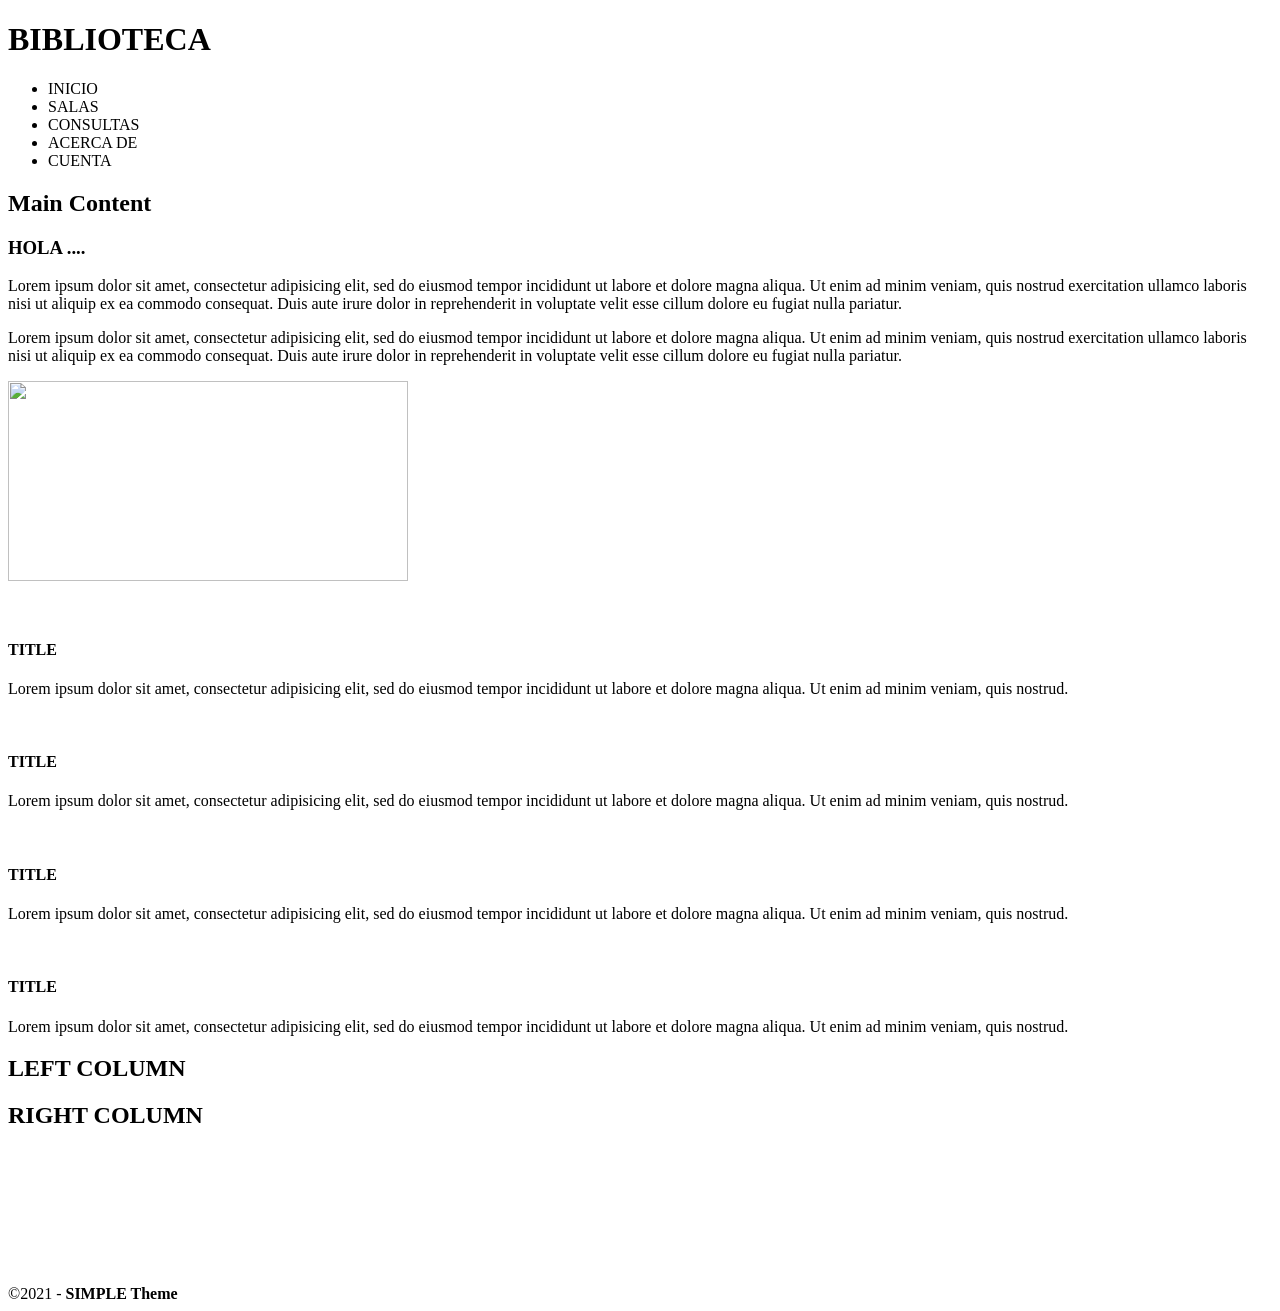
==== Index.html @ 1f8c7fe8 "File + folder creados" ====
<!doctype html>
<html>
<head>
<meta charset="utf-8">
<meta http-equiv="X-UA-Compatible" content="IE=edge">
<meta name="viewport" content="width=device-width, initial-scale=1">
<!-- TemplateBeginEditable name="doctitle" -->
<title>Simple Theme</title>
<!-- TemplateEndEditable -->
<link href="../css/multiColumnTemplate.css" rel="stylesheet" type="text/css">
<!-- HTML5 shim and Respond.js for IE8 support of HTML5 elements and media queries -->
<!-- WARNING: Respond.js doesn't work if you view the page via file:// -->
<!--[if lt IE 9]>
      <script src="https://oss.maxcdn.com/html5shiv/3.7.2/html5shiv.min.js"></script>
      <script src="https://oss.maxcdn.com/respond/1.4.2/respond.min.js"></script>
    <![endif]-->
<!-- TemplateBeginEditable name="head" -->
<!-- TemplateEndEditable -->
</head>
<body>
<div class="container">
  <header>
    <div class="primary_header">
      <h1 class="title"> BIBLIOTECA</h1>
    </div>
    <nav class="secondary_header" id="menu">
      <ul>
        <li>INICIO&nbsp;</li>
        <li>SALAS&nbsp;</li>
        <li>CONSULTAS</li>
        <li>ACERCA DE&nbsp;</li>
        <li>CUENTA&nbsp;</li>
      </ul>
    </nav>
  </header>
  <section>
    <h2 class="noDisplay">Main Content</h2>
    <article class="left_article">
      <h3>HOLA ....</h3>
      <p>Lorem ipsum dolor sit amet, consectetur adipisicing elit, sed do eiusmod tempor incididunt ut labore et dolore magna aliqua. Ut enim ad minim veniam, quis nostrud exercitation ullamco laboris nisi ut aliquip ex ea commodo consequat. Duis aute irure dolor in reprehenderit in voluptate velit esse cillum dolore eu fugiat nulla pariatur.</p>
      <p>Lorem ipsum dolor sit amet, consectetur adipisicing elit, sed do eiusmod tempor incididunt ut labore et dolore magna aliqua. Ut enim ad minim veniam, quis nostrud exercitation ullamco laboris nisi ut aliquip ex ea commodo consequat. Duis aute irure dolor in reprehenderit in voluptate velit esse cillum dolore eu fugiat nulla pariatur.</p>
    </article>
    <aside class="right_article"><img src="../images/placeholder.jpg" alt="" width="400" height="200" class="placeholder"/> </aside>
  </section>
  <div class="row">
    <div class="columns">
      <p class="thumbnail_align"> <img src="../images/bkg_06.jpg" alt="" class="thumbnail"/> </p>
      <h4>TITLE</h4>
      <p>Lorem ipsum dolor sit amet, consectetur adipisicing elit, sed do eiusmod tempor incididunt ut labore et dolore magna aliqua. Ut enim ad minim veniam, quis nostrud.</p>
    </div>
    <div class="columns">
      <p class="thumbnail_align"> <img src="../images/bkg_06.jpg" alt="" class="thumbnail"/> </p>
      <h4>TITLE</h4>
      <p>Lorem ipsum dolor sit amet, consectetur adipisicing elit, sed do eiusmod tempor incididunt ut labore et dolore magna aliqua. Ut enim ad minim veniam, quis nostrud.</p>
    </div>
    <div class="columns">
      <p class="thumbnail_align"> <img src="../images/bkg_06.jpg" alt="" class="thumbnail"/> </p>
      <h4>TITLE</h4>
      <p>Lorem ipsum dolor sit amet, consectetur adipisicing elit, sed do eiusmod tempor incididunt ut labore et dolore magna aliqua. Ut enim ad minim veniam, quis nostrud.</p>
    </div>
    <div class="columns">
      <p class="thumbnail_align"> <img src="../images/bkg_06.jpg" alt="" class="thumbnail"/> </p>
      <h4>TITLE</h4>
      <p>Lorem ipsum dolor sit amet, consectetur adipisicing elit, sed do eiusmod tempor incididunt ut labore et dolore magna aliqua. Ut enim ad minim veniam, quis nostrud.</p>
    </div>
  </div>
  <div class="row blockDisplay">
    <div class="column_half left_half">
      <h2 class="column_title">LEFT COLUMN</h2>
    </div>
    <div class="column_half right_half">
      <h2 class="column_title">RIGHT COLUMN</h2>
    </div>
  </div>
  <div class="social">
    <p class="social_icon"><img src="../images/bkg_06.jpg" width="100" alt="" class="thumbnail"/></p>
    <p class="social_icon"><img src="../images/bkg_06.jpg" width="100" alt="" class="thumbnail"/></p>
    <p class="social_icon"><img src="../images/bkg_06.jpg" width="100" alt="" class="thumbnail"/></p>
    <p class="social_icon"><img src="../images/bkg_06.jpg" width="100" alt="" class="thumbnail"/></p>
  </div>
  <footer class="secondary_header footer">
    <div class="copyright">&copy;2021 - <strong>SIMPLE Theme</strong></div>
  </footer>
</div>
</body>
</html>
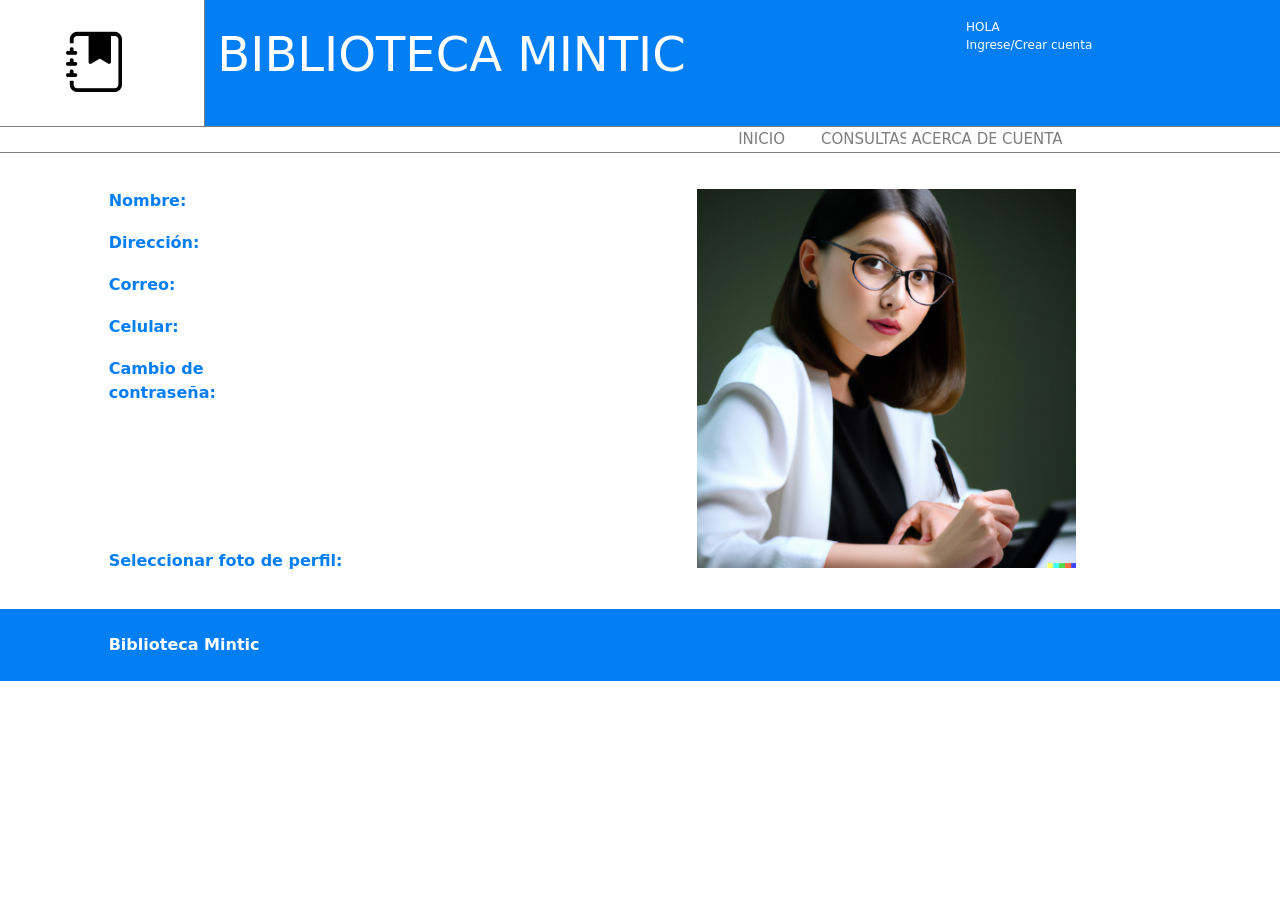
==== commit 6a6b44d0: "version1" ====
--- a/Index.html
+++ b/Index.html
@@ -1,86 +1,208 @@
-<!doctype html>
+<!DOCTYPE html>
+
 <html>
-<head>
-<meta charset="utf-8">
-<meta http-equiv="X-UA-Compatible" content="IE=edge">
-<meta name="viewport" content="width=device-width, initial-scale=1">
-<!-- TemplateBeginEditable name="doctitle" -->
-<title>Simple Theme</title>
-<!-- TemplateEndEditable -->
-<link href="../css/multiColumnTemplate.css" rel="stylesheet" type="text/css">
-<!-- HTML5 shim and Respond.js for IE8 support of HTML5 elements and media queries -->
-<!-- WARNING: Respond.js doesn't work if you view the page via file:// -->
-<!--[if lt IE 9]>
-      <script src="https://oss.maxcdn.com/html5shiv/3.7.2/html5shiv.min.js"></script>
-      <script src="https://oss.maxcdn.com/respond/1.4.2/respond.min.js"></script>
-    <![endif]-->
-<!-- TemplateBeginEditable name="head" -->
-<!-- TemplateEndEditable -->
-</head>
-<body>
-<div class="container">
-  <header>
-    <div class="primary_header">
-      <h1 class="title"> BIBLIOTECA</h1>
-    </div>
-    <nav class="secondary_header" id="menu">
-      <ul>
-        <li>INICIO&nbsp;</li>
-        <li>SALAS&nbsp;</li>
-        <li>CONSULTAS</li>
-        <li>ACERCA DE&nbsp;</li>
-        <li>CUENTA&nbsp;</li>
-      </ul>
-    </nav>
-  </header>
-  <section>
-    <h2 class="noDisplay">Main Content</h2>
-    <article class="left_article">
-      <h3>HOLA ....</h3>
-      <p>Lorem ipsum dolor sit amet, consectetur adipisicing elit, sed do eiusmod tempor incididunt ut labore et dolore magna aliqua. Ut enim ad minim veniam, quis nostrud exercitation ullamco laboris nisi ut aliquip ex ea commodo consequat. Duis aute irure dolor in reprehenderit in voluptate velit esse cillum dolore eu fugiat nulla pariatur.</p>
-      <p>Lorem ipsum dolor sit amet, consectetur adipisicing elit, sed do eiusmod tempor incididunt ut labore et dolore magna aliqua. Ut enim ad minim veniam, quis nostrud exercitation ullamco laboris nisi ut aliquip ex ea commodo consequat. Duis aute irure dolor in reprehenderit in voluptate velit esse cillum dolore eu fugiat nulla pariatur.</p>
-    </article>
-    <aside class="right_article"><img src="../images/placeholder.jpg" alt="" width="400" height="200" class="placeholder"/> </aside>
-  </section>
-  <div class="row">
-    <div class="columns">
-      <p class="thumbnail_align"> <img src="../images/bkg_06.jpg" alt="" class="thumbnail"/> </p>
-      <h4>TITLE</h4>
-      <p>Lorem ipsum dolor sit amet, consectetur adipisicing elit, sed do eiusmod tempor incididunt ut labore et dolore magna aliqua. Ut enim ad minim veniam, quis nostrud.</p>
-    </div>
-    <div class="columns">
-      <p class="thumbnail_align"> <img src="../images/bkg_06.jpg" alt="" class="thumbnail"/> </p>
-      <h4>TITLE</h4>
-      <p>Lorem ipsum dolor sit amet, consectetur adipisicing elit, sed do eiusmod tempor incididunt ut labore et dolore magna aliqua. Ut enim ad minim veniam, quis nostrud.</p>
-    </div>
-    <div class="columns">
-      <p class="thumbnail_align"> <img src="../images/bkg_06.jpg" alt="" class="thumbnail"/> </p>
-      <h4>TITLE</h4>
-      <p>Lorem ipsum dolor sit amet, consectetur adipisicing elit, sed do eiusmod tempor incididunt ut labore et dolore magna aliqua. Ut enim ad minim veniam, quis nostrud.</p>
-    </div>
-    <div class="columns">
-      <p class="thumbnail_align"> <img src="../images/bkg_06.jpg" alt="" class="thumbnail"/> </p>
-      <h4>TITLE</h4>
-      <p>Lorem ipsum dolor sit amet, consectetur adipisicing elit, sed do eiusmod tempor incididunt ut labore et dolore magna aliqua. Ut enim ad minim veniam, quis nostrud.</p>
-    </div>
-  </div>
-  <div class="row blockDisplay">
-    <div class="column_half left_half">
-      <h2 class="column_title">LEFT COLUMN</h2>
-    </div>
-    <div class="column_half right_half">
-      <h2 class="column_title">RIGHT COLUMN</h2>
-    </div>
-  </div>
-  <div class="social">
-    <p class="social_icon"><img src="../images/bkg_06.jpg" width="100" alt="" class="thumbnail"/></p>
-    <p class="social_icon"><img src="../images/bkg_06.jpg" width="100" alt="" class="thumbnail"/></p>
-    <p class="social_icon"><img src="../images/bkg_06.jpg" width="100" alt="" class="thumbnail"/></p>
-    <p class="social_icon"><img src="../images/bkg_06.jpg" width="100" alt="" class="thumbnail"/></p>
-  </div>
-  <footer class="secondary_header footer">
-    <div class="copyright">&copy;2021 - <strong>SIMPLE Theme</strong></div>
-  </footer>
-</div>
-</body>
-</html>+    <head>
+        <meta charset="utf-8">
+        <title>BiblioTIC</title>
+        <link rel="stylesheet" href="Styles/style.css">
+        <link rel="stylesheet" href="https://cdn.jsdelivr.net/npm/bootstrap-icons@1.8.3/font/bootstrap-icons.css">
+        <link href="https://cdn.jsdelivr.net/npm/bootstrap@5.0.2/dist/css/bootstrap.min.css" rel="stylesheet"
+        integrity="sha384-EVSTQN3/azprG1Anm3QDgpJLIm9Nao0Yz1ztcQTwFspd3yD65VohhpuuCOmLASjC" crossorigin="anonymous">
+    </head>
+    <body>
+        <div class="container-fluid" style="padding: 0%; margin: 0%;">
+            <div class="header headerTIC">
+                <div class="row">
+                    <div class="col-lg-2 col-md-1 col-sm-1 notebook">
+                        <div class="row hide">█</div>
+                        <i class="bi bi-journal-bookmark-fill"></i>
+                        <div class="row hide">█</div>
+                    </div>
+                    <div class="col-lg-7 col-md-5 col-sm-4">
+                        <div class="row hide">█</div>
+                        BIBLIOTECA MINTIC
+                        <div class="row hide">█</div>
+                    </div>
+                    <div class="col-lg-3 col-md-3 col-sm-2" style="font-size: 12px;">
+                        <div class="row hide">█</div>
+                        <div class="row" style="text-align: center;">
+                            <div class="row">
+                                HOLA
+                            </div>
+                            <div class="row">
+                                Ingrese/Crear cuenta
+                            </div>
+                        </div>
+                        <div class="row hide">█</div>
+                    </div>
+                </div>
+
+            </div>
+            <div class="row salas">
+                <div class="col-lg-2 col-md-2 col-sm-1 hide">█</div>
+                <div class="col-lg-8 col-md-6 col-sm-4">
+                    <div class="row" style="text-align: right; align-content: right;">
+                        <div class="col-lg-7 col-md-5 col-sm-4 hide">█</div>
+                        <div class="col-lg-5 col-md-3 col-sm-2">
+                            <div class="row">
+                                <div class="col-lg-3 col-md-2 col-sm-1"><input type="button" class="botonsalas" value="INICIO" onclick="MostrarInicio()"></div>
+                                <div class="col-lg-3 col-md-2 col-sm-2"><input type="button" class="botonsalas" value="CONSULTAS" onclick="MostrarConsultas()"></div>
+                                <div class="col-lg-3 col-md-2 col-sm-2"><input type="button" class="botonsalas" value="ACERCA DE" onclick="MostrarAcercaDe()"></div>
+                                <div class="col-lg-3 col-md-2 col-sm-1"><input type="button" class="botonsalas" value="CUENTA" onclick="MostrarCuenta()"></div>
+                            </div>
+                        </div>
+                    </div>
+                </div>
+                <div class="col-lg-2 col-md-2 col-sm-1 hide">█</div>
+            </div>
+
+            <div class="row" id="PanelConsultasBusqueda" style="display: none;">
+                <div class="col-lg-4 col-md-3 col-sm-2 hide">█</div>
+                <div class="col-lg-4 col-md-3 col-sm-2">
+                    <div style="border: 1px solid #7e7e7e;">
+                        <i class="bi bi-search"></i>
+                        <input type="text" id="ConsultasBusqueda" placeholder="Escriba una palabra clave sobre el libro que busca" style="border: 0px; width: 95%; display: inline-block;">
+                    </div>
+                </div>
+                <div class="col-lg-4 col-md-3 col-sm-2 hide">█</div>
+
+            </div>
+            <div class="row hide" id="espacio1">█</div>
+            <div class="row hide" id="espacio2">█</div>
+            
+            <div class="row" id="PanelInicio" style="display: none">
+                <div class="col-lg-1 col-md-1 col-sm-1 hide">█</div>
+                <div class="col-lg-10 col-md-7 col-sm-4">
+                    <!-- Contenido -->
+                </div>
+                <div class="col-lg-1 col-md-1 col-sm-1 hide">█</div>
+            </div>
+
+            <div class="row" id="PanelConsultas" style="display: none">
+                <div class="col-lg-1 col-md-1 col-sm-1 hide">█</div>
+                <div class="col-lg-10 col-md-7 col-sm-4">
+                    <div class="row subtitulos">
+                        Libros
+                    </div>
+                    <div class="row">
+                        <!-- Aqui va la consulta de los libros -->
+                    </div>
+                </div>
+                <div class="col-lg-1 col-md-1 col-sm-1 hide">█</div>
+            </div>
+
+            <div class="row" id="PanelAcercaDe" style="display: none">
+                <div class="col-lg-1 col-md-1 col-sm-1 hide">█</div>
+                <div class="col-lg-10 col-md-7 col-sm-4">
+                    <div class="row">
+                        <div class="col-lg-6 col-md-4 col-sm-3 AcercaDeTexto">
+                            <div class="row hide">█</div>
+                            <div class="row hide">█</div>
+                            <div class="row">
+                                Términos y condiciones de la Biblioteca.
+                            </div>
+                            <div class="row hide">█</div>
+                            <div class="row hide">█</div>
+                            <div class="row">
+                                Cancelar con anticipación las reservas en sala para que otros tengan oportunidad.
+                            </div>
+                            <div class="row hide">█</div>
+                            <div class="row">
+                                Entregar oportunamente los libros prestados.
+                            </div>
+                            <div class="row hide">█</div>
+                            <div class="row">
+                                Mantener actualizados los datos en "CUENTA".
+                            </div>
+                            <div class="row hide">█</div>
+                        </div>
+                        <div class="col-lg-6 col-md-4 col-sm-3">
+                            <div class="row">
+                                <div class="col-lg-1 col-md-1 col-sm-1 hide">█</div>
+                                <div class="col-lg-11 col-md-7 col-sm-5">
+                                    <img src="Imagenes/ProfesorDeMadera.png" style="width: 80%;height: auto;">
+                                </div>
+                            </div>
+                        </div>
+                    </div>
+                </div>
+                <div class="col-lg-1 col-md-1 col-sm-1 hide">█</div>
+            </div>
+
+            <div class="row" id="PanelCuenta">
+                <div class="col-lg-1 col-md-1 col-sm-1 hide">█</div>
+                <div class="col-lg-10 col-md-7 col-sm-4">
+                    <div class="row">
+                        <div class="col-lg-6 col-md-4 col-sm-3">
+                            <div class="row">
+                                <div class="col-lg-4 col-md-3 col-sm-2 subtitulos">Nombre:&nbsp;</div>
+                                <div class="col-lg-8 col-md-6 col-sm-4"><div id="NombreUsuario"></div></div>
+                            </div>
+                            <div class="row hide">█</div>
+                            <div class="row">
+                                <div class="col-lg-4 col-md-3 col-sm-2 subtitulos">Dirección:&nbsp;</div>
+                                <div class="col-lg-8 col-md-6 col-sm-4"><div id="Direccion"></div></div>
+                            </div>
+                            <div class="row hide">█</div>
+                            <div class="row">
+                                <div class="col-lg-4 col-md-3 col-sm-2 subtitulos">Correo:&nbsp;</div>
+                                <div class="col-lg-8 col-md-6 col-sm-4"><div id="Correo"></div></div>
+                            </div>
+                            <div class="row hide">█</div>
+                            <div class="row">
+                                <div class="col-lg-4 col-md-3 col-sm-2 subtitulos">Celular:&nbsp;</div>
+                                <div class="col-lg-8 col-md-6 col-sm-4"><div id="Celular"></div></div>
+                            </div>
+                            <div class="row hide">█</div>
+                            <div class="row">
+                                <div class="col-lg-4 col-md-3 col-sm-2 subtitulos">Cambio de contraseña:&nbsp;</div>
+                                <div class="col-lg-8 col-md-6 col-sm-4"><div id="Clave"></div></div>
+                            </div>
+                            <div class="row hide">█</div>
+                            <div class="row hide">█</div>
+                            <div class="row hide">█</div>
+                            <div class="row hide">█</div>
+                            <div class="row hide">█</div>
+                            <div class="row hide">█</div>
+                            <div class="row hide">█</div>
+                            <div class="row hide">█</div>
+                            <div class="row">
+                                <div class="subtitulos">Seleccionar foto de perfil:</div>
+                            </div>
+                        </div>
+
+                        <div class="col-lg-6 col-md-4 col-sm-3">
+                            <div class="row">
+                                <div class="col-lg-1 col-md-1 col-sm-1 hide">█</div>
+                                <div class="col-lg-11 col-md-7 col-sm-5">
+                                    <img src="Imagenes/ProfesoraConLentes.png" style="width: 80%;height: auto;">
+                                </div>
+                            </div>
+                        </div>
+                    </div>
+                </div>
+                <div class="col-lg-1 col-md-1 col-sm-1 hide">█</div>
+
+
+
+            </div>
+        </div>
+
+        <div class="row hide">█</div>
+        <div class="row hide">█</div>
+
+
+        <footer id="sticky-footer" class="flex-shrink-0 py-4 footerspace">
+            <div class="row">
+                <div class="col-lg-1 col-md-1 col-sm-1 hide">█</div>
+                <div class="col-lg-10 col-md-7 col-sm-5"><strong>Biblioteca Mintic</strong></div>
+                <div class="col-lg-1 col-md-1 col-sm-1 hide">█</div>
+            </div>
+            
+        </footer>
+
+        <script src="Scripts/index.js"></script>
+        <script src="http://code.jquery.com/jquery-3.1.0.min.js" integrity="sha256-cCueBR6CsyA4/9szpPfrX3s49M9vUU5BgtiJj06wt/s=" crossorigin="anonymous"></script>
+        <script src="https://cdn.jsdelivr.net/npm/bootstrap@5.0.2/dist/js/bootstrap.bundle.min.js" integrity="sha384-MrcW6ZMFYlzcLA8Nl+NtUVF0sA7MsXsP1UyJoMp4YLEuNSfAP+JcXn/tWtIaxVXM" crossorigin="anonymous"></script>
+    </body>
+</html>
--- a/Styles/style.css
+++ b/Styles/style.css
@@ -0,0 +1,69 @@
+.footerspace
+{
+    color: white;
+    background-color: #037ef3;
+}
+.headerTIC
+{
+    color: white;
+    background-color: #037ef3;
+    font-size: 48px;
+    border-bottom: 1px solid #7e7e7e;
+}
+.notebook
+{
+    color: black; 
+    background-color: white;
+    text-align: center;
+    font-size: 60px;
+    border-right: 1px solid #7e7e7e;
+}
+
+body
+{
+    padding: 0%;
+    margin: 0%;
+    
+}
+.hide
+{
+    color: transparent; 
+    background-color: transparent; 
+    font-size: 12px;
+}
+.salas
+{
+    color: #7e7e7e; 
+    background-color: white; 
+    font-size: 15px;
+    border-bottom: 1px solid #7e7e7e;
+}
+.botonsalas
+{
+    color: #7e7e7e;
+    background-color: white; 
+    font-size: 15px;
+    border: 0px;
+    display: inline;
+    
+}
+.botonsalas:hover
+{
+    color: black;
+}
+.subtitulos
+{
+    color: #037ef3;
+    background-color: white;
+    font-size: 16px;
+    font-weight: bold;
+}
+.AcercaDeTexto
+{
+    color: #7e7e7e;
+    font-size: 24px;
+}
+/* div
+{
+    border: 1px solid black;
+} */
